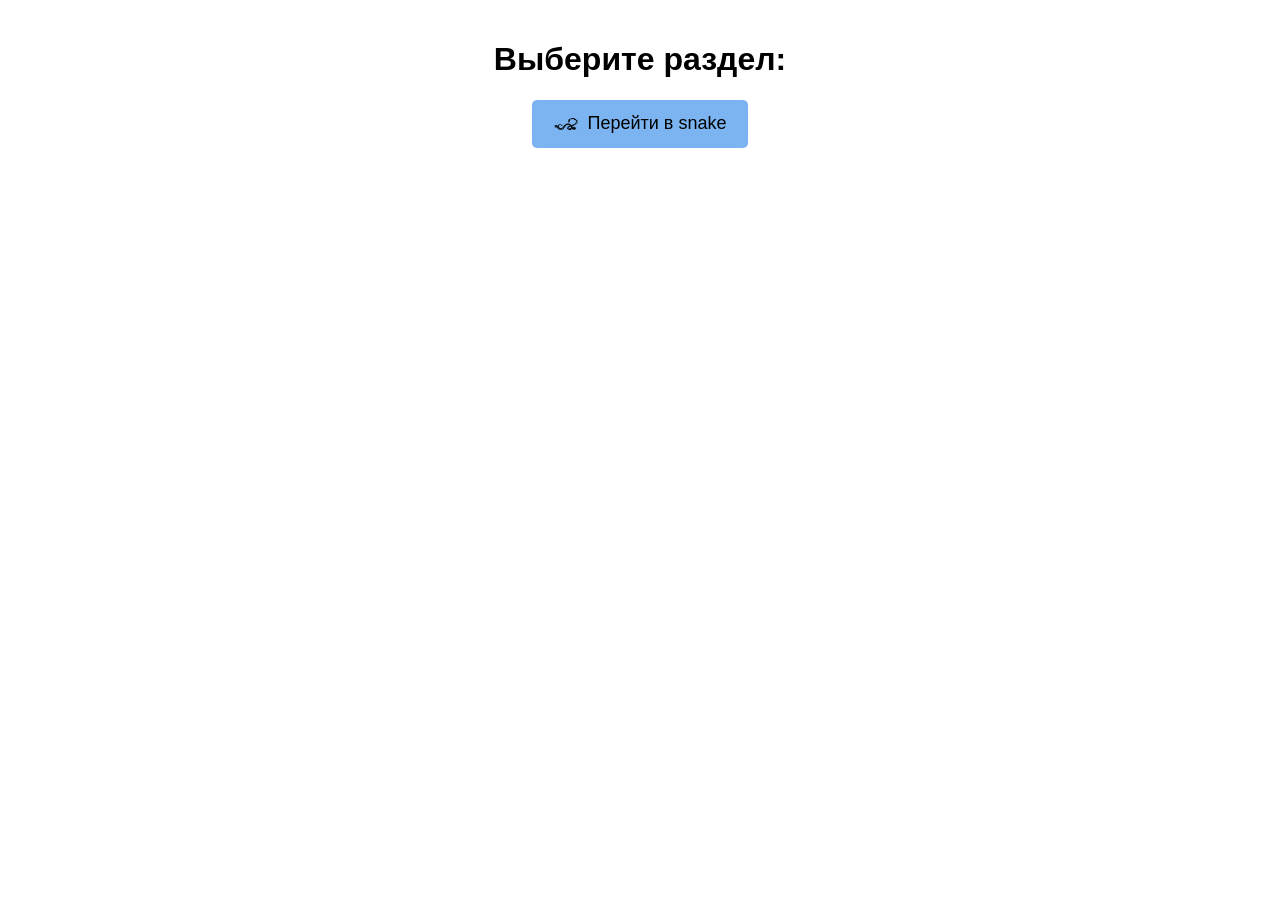
==== index.html @ 3db7f792 "Add files via upload" ====
<!DOCTYPE html>
<html lang="en">
<head>
    <meta charset="UTF-8">
    <meta name="viewport" content="width=device-width, initial-scale=1.0">
    <title>Навигация</title>
    <style>
        body {
            font-family: Arial, sans-serif;
            margin: 20px;
            display: flex;
            justify-content: center;
            align-items: center;
        }
        .center {
            text-align: center;
        }
        ul {
            list-style: none;
            padding: 0;
        }
        li {
            margin: 10px 0;
        }
        a {
            text-decoration: none;
            color: black;
            font-size: 18px;
            display: inline-block;
            background-color: #7bb4f1;
            padding: 10px 20px;
            border-radius: 5px;
            border: 2px solid transparent;
            transition: 0.3s;
            align-items: center;
            justify-content: center;
        }
        a:hover {
            background-color: #4ca1fc;
            border-color: #0054a8;
            transform: scale(1.1);
        }
        img {
            width: 24px;
            height: 24px;
            margin-right: 10px;
            vertical-align: middle;
        }
    </style>
</head>
<body>
    <div class = "center">
        <h1>Выберите раздел:</h1>
        <ul>
            <li><a href="snake/snake.html"><img src="images/snake_icon.png" alt="Snake">Перейти в snake</a></li>
        </ul>
    </div>
</body>
</html>
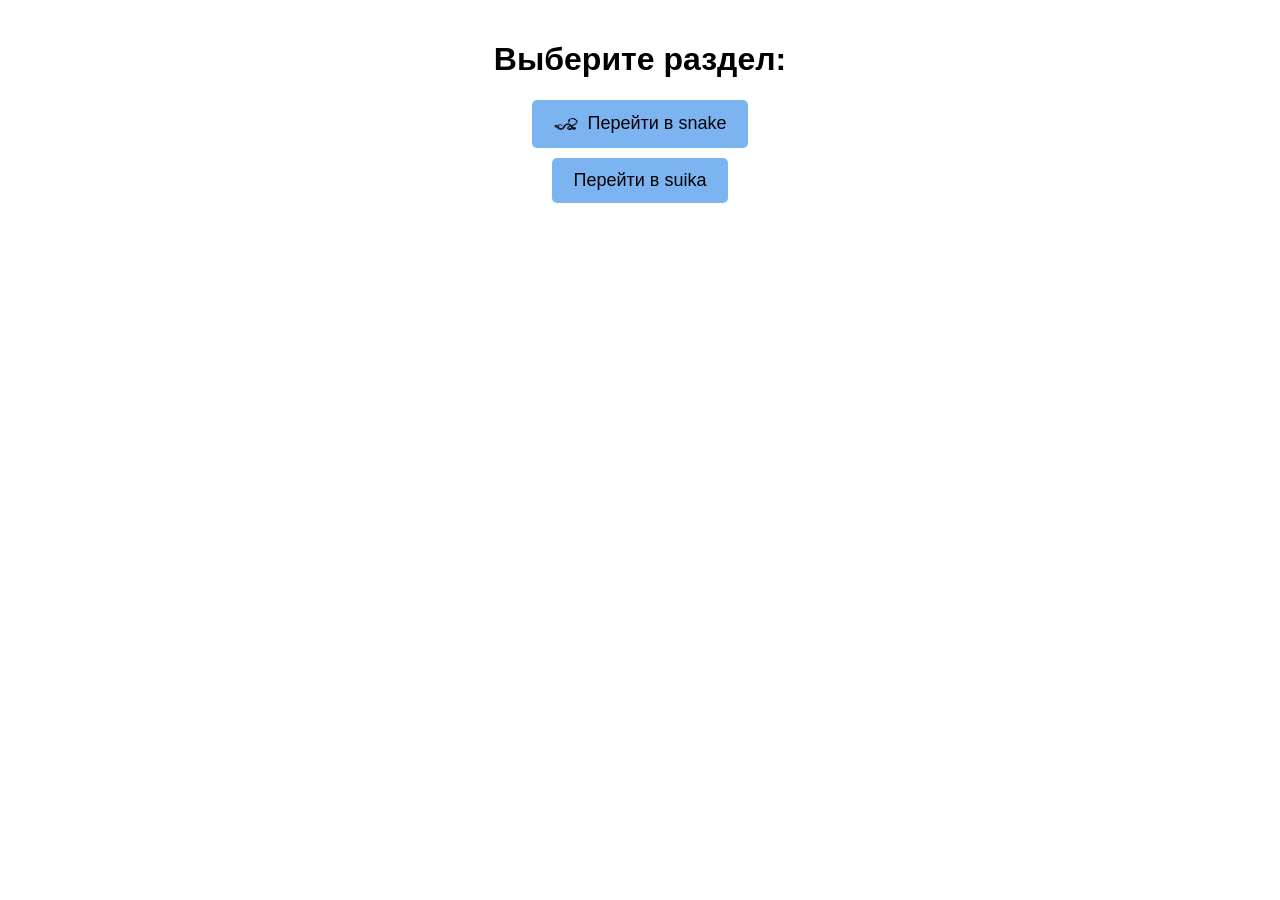
==== commit 771de91a: "Add files via upload" ====
--- a/index.html
+++ b/index.html
@@ -53,6 +53,7 @@
         <h1>Выберите раздел:</h1>
         <ul>
             <li><a href="snake/snake.html"><img src="images/snake_icon.png" alt="Snake">Перейти в snake</a></li>
+            <li><a href="suika/suika.html">Перейти в suika</a></li>
         </ul>
     </div>
 </body>
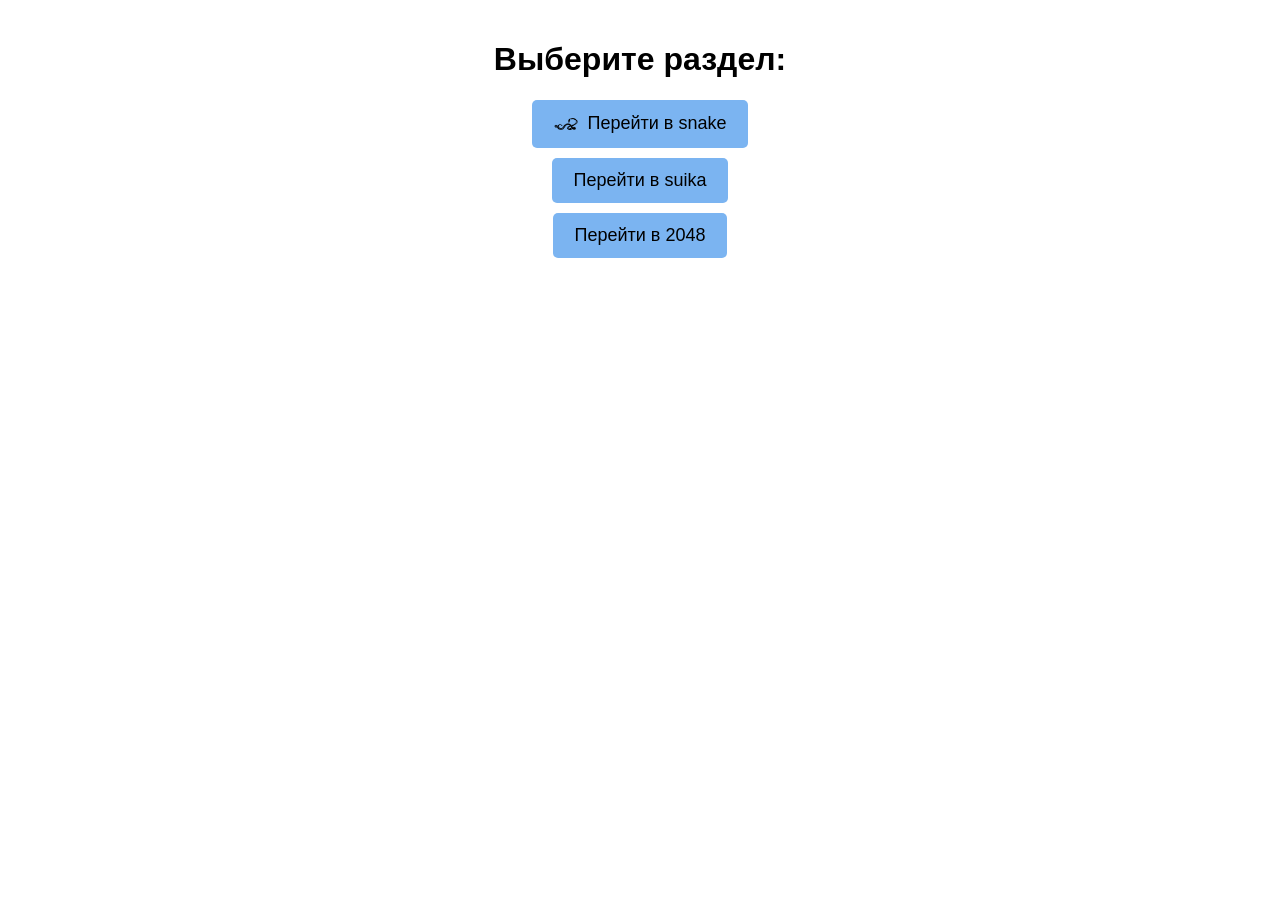
==== commit 23de880e: "Add files via upload" ====
--- a/index.html
+++ b/index.html
@@ -54,6 +54,7 @@
         <ul>
             <li><a href="snake/snake.html"><img src="images/snake_icon.png" alt="Snake">Перейти в snake</a></li>
             <li><a href="suika/suika.html">Перейти в suika</a></li>
+            <li><a href="2048/2048.html">Перейти в 2048</a></li>
         </ul>
     </div>
 </body>
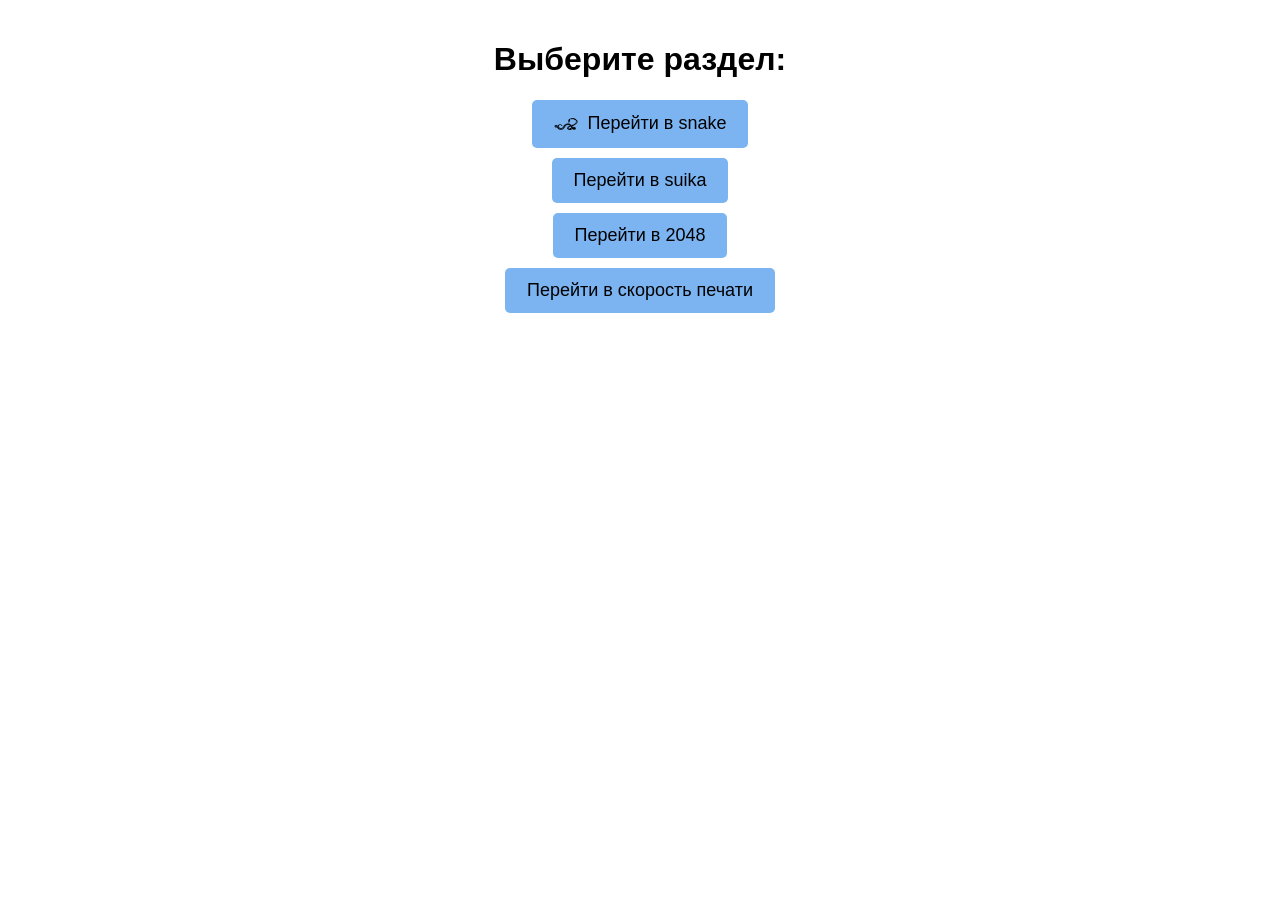
==== commit 770edfc5: "Update index.html" ====
--- a/index.html
+++ b/index.html
@@ -55,6 +55,7 @@
             <li><a href="snake/snake.html"><img src="images/snake_icon.png" alt="Snake">Перейти в snake</a></li>
             <li><a href="suika/suika.html">Перейти в suika</a></li>
             <li><a href="2048/2048.html">Перейти в 2048</a></li>
+            <li><a href="typing/typing.html">Перейти в скорость печати</a></li>
         </ul>
     </div>
 </body>
